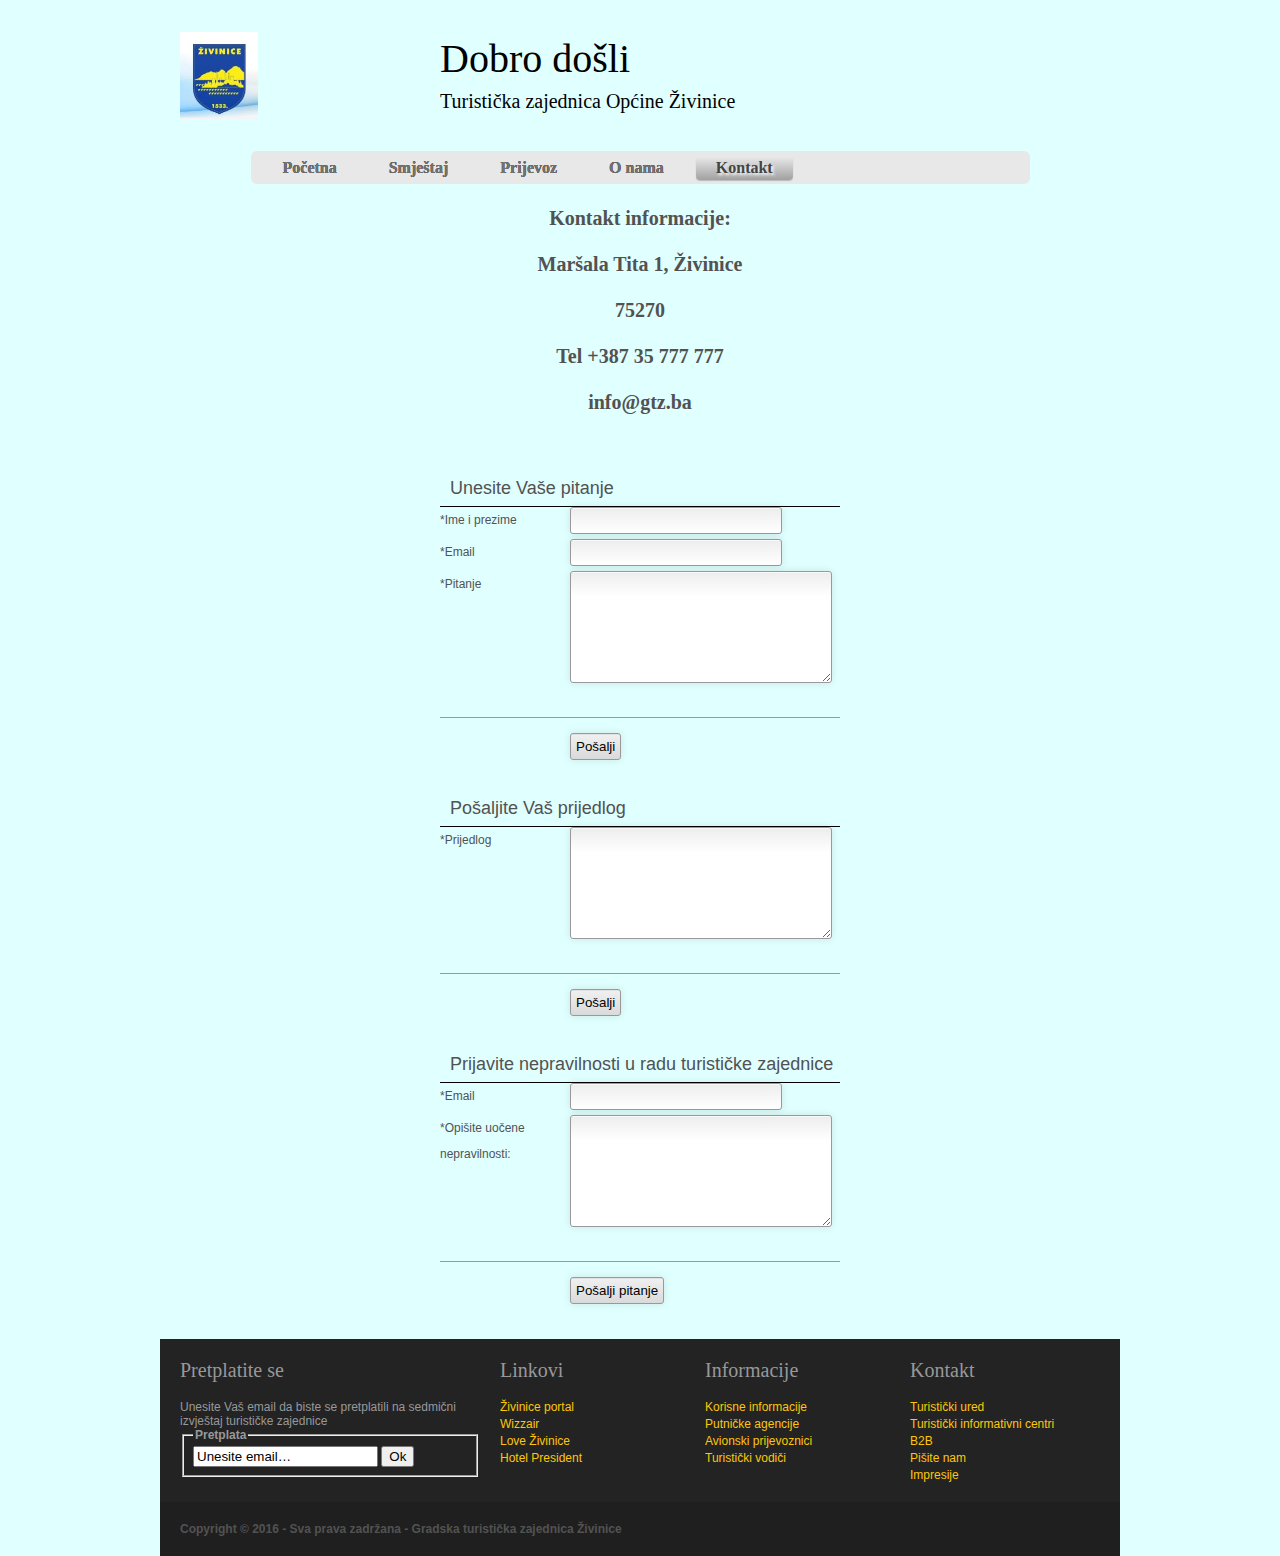
==== kontakt.html @ 386defdf "Commit spirala1" ====
<!DOCTYPE html PUBLIC "-//W3C//DTD XHTML 1.0 Transitional//EN" "http://www.w3.org/TR/xhtml1/DTD/xhtml1-transitional.dtd">
<html xmlns="http://www.w3.org/1999/xhtml">
<head>
<title>Gradska turistička zajednica</title>
<meta http-equiv="Content-Type" content="text/html; charset=utf-8" />
<link rel="stylesheet" href="layout/styles/layout.css" type="text/css" />
<link rel="stylesheet" href="layout/styles/contact.css" type="text/css" />
</head>
<body id="top">
<div class="wrapper">
  <div id="header">
    <div id="logo">
      <!--<h1><a href="index.html">Dobro došli!</a></h1>
      <p>Turistička zajednica općine Živinice</p>-->
      <img src="images/grbzivinice.jpg" id="grbheader" alt="" />
    </div>
    <div id="headerpozdrav">
      <h1> Dobro došli</h1>
      <h2> Turistička zajednica Općine Živinice</h2>
    </div>
    <br class="clear" />
  </div>
</div>
<div class="wrapper">
  <div id="navbar-menu">
    <ul id="menu-bar">
 <li><a href="index.html">Početna</a></li>
 <li><a href="smjestaj.html">Smještaj</a>
  <!--<ul>
   <li><a href="#">Hoteli</a></li>
   <li><a href="#">Moteli</a></li>
   <li><a href="#">Apartmani</a></li>
  </ul>-->
 </li>
 <li><a href="prijevoz.html">Prijevoz</a>
  <!--<ul>
   <li><a href="#">Rent a car</a></li>
   <li><a href="#">Rent a bike</a></li>
   <li><a href="#">Autobusi</a></li>
  </ul>-->
 </li>
 <li><a href="about.html">O nama</a></li>
 <li  class="active"><a href="#">Kontakt</a></li>
</ul>
  </div>
</div>
<div class="wrapper">
  <div class="question">
    <div id="kontakt">
    <h3> <br>
      <b>Kontakt informacije:<br>
      <br>
      Maršala Tita 1, Živinice<br><br>
      75270 <br><br>
      Tel +387 35 777 777<br>
      <br>
      info@gtz.ba<br>
      <br>
      </h3>
    </div>
  <form action="" class="iform" id="first">
<ul>
<li class="iheader">Unesite Vaše pitanje</li>
<li><label for="Ime">*Ime i prezime</label><input class="itext" type="text" name="Ime" id="Ime" /></li>
<li><label for="Email">*Email</label><input class="itext" type="text" name="Email" id="Email" /></li>
<li><label for="Pitanje">*Pitanje</label><textarea class="itextarea" name="Pitanje" id="Pitanje"></textarea></li>
<li class="iseparator">&nbsp;</li>
<li><label>&nbsp;</label><input type="button" class="ibutton" name="Poaljipitanje" id="Posaljipitanje" value="Pošalji" /></li>
</ul></form>
</div>
</div>
<div class="wrapper">
  <form action="" class="iform">
<ul>
<li class="iheader">Pošaljite Vaš prijedlog</li>
<li><label for="Pitanje">*Prijedlog</label><textarea class="itextarea" name="Pitanje" id="Pitanje"></textarea></li>
<li class="iseparator">&nbsp;</li>
<li><label>&nbsp;</label><input type="button" class="ibutton" name="Poaljipitanje" id="Posaljipitanje" value="Pošalji" /></li>
</ul></form>

<form action="" class="iform">
<ul>
<li class="iheader">Prijavite nepravilnosti u radu turističke zajednice</li>
<li><label for="Email">*Email</label><input class="itext" type="text" name="Email" id="Email" /></li>
<li><label for="Pitanje">*Opišite uočene nepravilnosti:</label><textarea class="itextarea" name="Pitanje" id="Pitanje"></textarea></li>
<li class="iseparator">&nbsp;</li>
<li><label>&nbsp;</label><input type="button" class="ibutton" name="Poaljipitanje" id="Posaljipitanje" value="Pošalji pitanje" /></li>
</ul></form>
</div>

<div class="wrapper">
  <div id="footer">
    <div id="newsletter">
      <h2>Pretplatite se</h2>
      <p>Unesite Vaš email da biste se pretplatili na sedmični izvještaj turističke zajednice</p>
      <form action="#" method="post">
        <fieldset>
          <legend>Pretplata</legend>
          <input type="text" value="Unesite email&hellip;"  onfocus="this.value=(this.value=='Unesite email&hellip;')? '' : this.value ;" />
          <input type="submit" name="news_go" id="news_go" value="Ok" />
        </fieldset>
      </form>
    </div>
    <div class="footbox">
      <h2>Kontakt</h2>
      <ul>
        <li><a href="#">Turistički ured</a></li>
        <li><a href="#">Turistički informativni centri</a></li>
        <li><a href="#">B2B</a></li>
        <li><a href="#">Pišite nam</a></li>
        <li class="last"><a href="#">Impresije</a></li>
      </ul>
    </div>
    <div class="footbox">
      <h2>Informacije</h2>
      <ul>
        <li><a href="#">Korisne informacije</a></li>
        <li><a href="#">Putničke agencije</a></li>
        <li><a href="#">Avionski prijevoznici</a></li>
        <li class="last"><a href="#">Turistički vodiči</a></li>
      </ul>
    </div>
    <div class="footbox">
      <h2>Linkovi</h2>
      <ul>
        <li><a href="#">Živinice portal</a></li>
        <li><a href="#">Wizzair</a></li>
        <li><a href="#">Love Živinice</a></li>
        <li class="last"><a href="#">Hotel President</a></li>
      </ul>
    </div>
    <br class="clear" />
  </div>
</div>
<div class="wrapper">
  <div id="copyright">
    <p class="fl_left">Copyright &copy; 2016 - Sva prava zadržana - <a href="#">Gradska turistička zajednica Živinice</a></p>
    <br class="clear" />
  </div>
</div>
</body>
</html>
---- layout/styles/layout.css ----
@charset "utf-8";
@import url("navi.css");
@import url("forms.css");
@import url("tables.css");

html{overflow-y:scroll;}
body{margin:0; padding:0; font-size:12px; font-family:verdana, Arial, Helvetica, sans-serif; color:#525252; background-color:#E0FFFF;}

.justify{text-align:justify;}
.bold{font-weight:bold;}
.center{text-align:center;}
.right{text-align:right;}
.nostart{margin:0; padding:0; list-style-type:none;}

.clear{clear:both;}
br.clear{clear:both; margin-top:-15px;}

a{outline:none; text-decoration:none;}

.fl_left, .imgl{float:left;}
.fl_right, .imgr{float:right;}

img{display:block; margin:0; padding:0; border:0;}
.imgl, .imgr{border:1px solid #999999; padding:5px;}
.imgl{margin:0 8px 8px 0; clear:left;}
.imgr{margin:0 0 8px 8px; clear:right;}

/* ----------------------------------------------Wrapper------------------------------------- */

div.wrapper{display:block; width:100%; margin:0; padding:0; text-align:left;}
div.wrapper h1, div.wrapper h2, div.wrapper h3, div.wrapper h4, div.wrapper h5, div.wrapper h6{margin:0; padding:0 0 8px 0; font-size:20px; font-weight:normal; font-family:Georgia, "Times New Roman", Times, serif; border-bottom:0px dotted #4C4C4C;}

/* ----------------------------------------------Generalise------------------------------------- */

#header, #intro, #latest, #breadcrumb, #container, #footer, #copyright{display:block; position:relative; width:960px; margin:0 auto;}

/* ----------------------------------------------Header------------------------------------- */
#grbheader{width:30%; height:20%;}
#header{display:block; position:relative; width:920px; margin:0 auto; margin-top:20px; padding:5px 20px 15px 20px; color:#DBDBDB; background-color:#e0ffff	; font-family:Georgia, "Times New Roman", Times, serif;}
#header #logo{display:block; float:left; width:260px; margin-top:7px;}
#header #logo h1, #header #logo p{margin:0; padding:0; line-height:normal;}
#header #logo h1{margin:0; padding:0; font-size:42px; border:none; text-transform:uppercase;}
#header h1 a{color:#DBDBDB; background-color:#999999; font-size: 35px;}


/*-----------------------------------------------Topnav------------------------------------------*/
#topnav ul{padding:3%; float:left;  }

#topnav li a{font-size: 20px; background-color: #999999; }
#topnav li {padding:5px; float:left; margin-left:-30px; color: #999999;}

/*-----------------------------------------------Menubar----------------------------------------*/
#menu-bar {
  width: 60%;
  margin: 0px auto;
  margin-bottom: 0px;
  padding: 0px 5px 3px 6px;
  height: 30px;
  line-height: 100%;
  border-radius: 6px;
  -webkit-border-radius: 6px;
  -moz-border-radius: 6px;
  box-shadow: 0px 0px 0px #666666;
  -webkit-box-shadow: 0px 0px 0px #666666;
  -moz-box-shadow: 0px 0px 0px #666666;
  background: #e8e8e8;
  border: solid 0px #6D6D6D;
  position:relative;
  z-index:999;
}
#menu-bar li {
  margin: 0px 0px 6px 0px;
  padding: 0px 6px 0px 6px;
  float: left;
  position: relative;
  list-style: none;
}
#menu-bar a {
  font-weight: bold;
  font-family: verdana;
  font-style: normal;
  font-size: 16px;
  color: #737373;
  text-decoration: none;
  display: block;
  padding: 6px 20px 6px 20px;
  margin: 0;
  margin-top:5px;
  margin-bottom: 6px;
  border-radius: 4px;
  -webkit-border-radius: 4px;
  -moz-border-radius: 4px;
  text-shadow: 0px 0px 0px #000000;
}
#menu-bar li ul li a {
  margin: 0;
}
#menu-bar .active a, #menu-bar li:hover > a {
  background: #0399D4;
  background: linear-gradient(top,  #EBEBEB,  #A1A1A1);
  background: -ms-linear-gradient(top,  #EBEBEB,  #A1A1A1);
  background: -webkit-gradient(linear, left top, left bottom, from(#EBEBEB), to(#A1A1A1));
  background: -moz-linear-gradient(top,  #EBEBEB,  #A1A1A1);
  color: #444444;
  -webkit-box-shadow: 0 1px 1px rgba(0, 0, 0, .2);
  -moz-box-shadow: 0 1px 1px rgba(0, 0, 0, .2);
  box-shadow: 0 1px 1px rgba(0, 0, 0, .2);
  text-shadow: 2px 2px 3px #FFFFFF;
}
#menu-bar ul li:hover a, #menu-bar li:hover li a {
  background: none;
  border: none;
  color: #666;
  -box-shadow: none;
  -webkit-box-shadow: none;
  -moz-box-shadow: none;
}
#menu-bar ul a:hover {
  background: #E0FFFF !important;
  background: linear-gradient(top,  #E0FFFF,  #E0FFFF) !important;
  background: -ms-linear-gradient(top,  #E0FFFF,  #E0FFFF) !important;
  background: -webkit-gradient(linear, left top, left bottom, from(#E0FFFF), to(#E0FFFF)) !important;
  background: -moz-linear-gradient(top,  #E0FFFF,  #E0FFFF) !important;
  color: #6E6E6E !important;
  border-radius: 0;
  -webkit-border-radius: 0;
  -moz-border-radius: 0;
  text-shadow: 2px 2px 3px #FFFFFF;
}
#menu-bar li:hover > ul {
  display: block;
}
#menu-bar ul {
  background: #DDDDDD;
  background: linear-gradient(top,  #FFFFFF,  #CFCFCF);
  background: -ms-linear-gradient(top,  #FFFFFF,  #CFCFCF);
  background: -webkit-gradient(linear, left top, left bottom, from(#FFFFFF), to(#CFCFCF));
  background: -moz-linear-gradient(top,  #FFFFFF,  #CFCFCF);
  display: none;
  margin: 0;
  padding: 0;
  width: 185px;
  position: absolute;
  top: 30px;
  left: 0;
  border: solid 1px #B4B4B4;
  border-radius: 10px;
  -webkit-border-radius: 10px;
  -moz-border-radius: 10px;
  -webkit-box-shadow: 2px 2px 3px #222222;
  -moz-box-shadow: 2px 2px 3px #222222;
  box-shadow: 2px 2px 3px #222222;
}
#menu-bar ul li {
  float: none;
  margin: 0;
  padding: 0;
}
#menu-bar ul a {
  padding:10px 0px 10px 15px;
  color:#424242 !important;
  font-size:14px;
  font-style:normal;
  font-family:verdana;
  font-weight: normal;
  text-shadow: 2px 2px 3px #FFFFFF;
}
#menu-bar ul li:first-child > a {
  border-top-left-radius: 10px;
  -webkit-border-top-left-radius: 10px;
  -moz-border-radius-topleft: 10px;
  border-top-right-radius: 10px;
  -webkit-border-top-right-radius: 10px;
  -moz-border-radius-topright: 10px;
}
#menu-bar ul li:last-child > a {
  border-bottom-left-radius: 10px;
  -webkit-border-bottom-left-radius: 10px;
  -moz-border-radius-bottomleft: 10px;
  border-bottom-right-radius: 10px;
  -webkit-border-bottom-right-radius: 10px;
  -moz-border-radius-bottomright: 10px;
}
#menu-bar:after {
  content: ".";
  display: block;
  clear: both;
  visibility: hidden;
  line-height: 0;
  height: 0;
}
#menu-bar {
  display: inline-block;
}
  html[xmlns] #menu-bar {
  display: block;
}
* html #menu-bar {
  height: 1%;
}



/* ----------------------------------------------BreadCrumb------------------------------------- */
#headerpozdrav{color: black;}

#headerpozdrav h1,h2{font-size: 40px; text-align: left; margin-top:10px; border: 0px solid; border-bottom: 0px;}
#breadcrumb{padding:30px 0; border-bottom:0px;}
#breadcrumb a{color:#FDC609; background-color:#131313;}
#breadcrumb ul{margin:0; padding:0; list-style:none;}
#breadcrumb ul li{display:inline;}
#breadcrumb ul li.current a{text-decoration:underline;}

/* ----------------------------------------------Latest------------------------------------- */

#latest{padding:20px 0 0 0;}
#latest .fl_left{display:block; float:left; width:575px; height:300px;}
#latest .fl_right{display:block; float:right; width:360px; height:280px; padding:10px; color:#333333; background-color:#ffffff;}
#latest .fl_right h2, #latest .fl_right p{margin:0 0 0px 0; padding:0; border:none; line-height:normal;}
#latest .fl_right h2{font-size:30px;}
#latest .fl_right p{line-height:2.2em; font-size: 13px;}
#latest .fl_right ul{margin:0; padding:0; list-style:none;}
#latest ul li{display:block; float:left; width:100px; height:100px; margin:0 15px 0 0; padding:4px; border:1px solid #333333;}
#latest ul li.last{margin-right:0;}

/* ----------------------------------------------Intro------------------------------------- */

#intro{padding:25px 0 15px 0;}
#intro ul{margin:0; padding:0; list-style:none;}
#intro li{display:block; float:left; width:300px; margin:0 30px 0 0; padding:0;}
#intro li.last{margin-right:0;}
#intro h2, #intro p, #intro img, #intro div{margin:0 0 20px 0; padding:0;}
#intro h2{padding-bottom:8px; color:#000000; text-align: center; font-family: verdana sans-serif; background-color:#ffcc00; border: solid 0px #6D6D6D; border-radius: 6px;}
#intro div.imgholder{display:block; width:300px;}
#intro div.imgholder img{margin:0; padding:0; border:none;}
#intro p.readmore{margin:0;}
#intro p.readmore a{padding:5px 15px; font-weight:bold; color:#FDC609; background-color:#1E1E1E;}

/* ----------------------------------------------Content------------------------------------- */

#container{padding:30px 0; line-height:1.4em; color:#525252; background-color:#333;}
#container a{color:#FDC609; background-color:#131313;}
#container h1, #container h2, #container h3, #container h4, #container h5, #container h6{margin-top:20px;margin-bottom:20px; margin-left: 50px; color:white;padding-bottom:8px; border-bottom:0px dotted #999999;}
#content{display:block; float:left; width:600px;}
.img1 {border:0px solid;}

/* Comments */

#comments{margin-bottom:40px;}
#comments .commentlist{margin:0; padding:0;}
#comments .commentlist ul{margin:0; padding:0; list-style:none;}
#comments .commentlist li.comment_odd, #comments .commentlist li.comment_even{margin:0 0 10px 0; padding:15px; list-style:none;}
#comments .commentlist li.comment_odd{color:#CCCCCC; background-color:#333333;}
#comments .commentlist li.comment_odd a{color:#FDC609; background-color:#333333;}
#comments .commentlist li.comment_even{color:#CCCCCC; background-color:#1E1E1E;}
#comments .commentlist li.comment_even a{color:#FDC609; background-color:#1E1E1E;}
#comments .commentlist .author .name{font-weight:bold;}
#comments .commentlist .submitdate{font-size:smaller;}
#comments .commentlist p{margin:10px 5px 10px 0; padding:0; font-weight:normal; text-transform:none;}
#comments .commentlist li .avatar{float:right; border:1px solid #EEEEEE; margin:0 0 0 10px;}

/* ----------------------------------------------Column------------------------------------- */

#column{display:block; float:right; width:300px;}
.flickrbox ul{margin:0; padding:0; list-style:none;}
.flickrbox li{display:block; float:left; width:80px; height:80px; margin:0 15px 15px 0; padding:4px; border:1px solid #666666;}
.flickrbox li.last{margin-right:0;}
#column .holder, #column #featured{display:block; width:300px; margin-bottom:20px;}
#column .holder p{line-height:1.6em;}
#column h2{font-size:20px;}
#column .holder h2.title{display:block; width:100%; height:65px; margin:0; padding:15px 0 0 0; font-size:20px; line-height:normal; border-bottom:1px dashed #666666;}
#column .holder h2.title img{float:left; margin:-15px 8px 0 0; padding:5px; border:1px solid #666666;}
#column .holder p.readmore{display:block; width:100%; font-weight:bold; text-align:right; line-height:normal;}
#column div.imgholder{display:block; width:290px; margin:0 0 10px 0; padding:4px; border:1px solid #666666;}

/* Featured Block */

#column #featured a{color:#FDC609; background-color:#1F1F1F;}
#column #featured ul, #column #featured h2, #column #featured p{margin:0; padding:0; list-style:none;}
#column #featured li{display:block; width:250px; margin:0; padding:20px 25px; color:#666666; background-color:#1F1F1F;}
#column #featured li p{line-height:1.6em;}
#column #featured li p.imgholder{display:block; width:240px; height:90px; margin:20px 0 15px 0; padding:4px; color:#666666; background-color:#333333; border:1px solid #666666;}
#column #featured li h2{margin:0; padding:0 0 14px 0; font-size:20px; font-weight:normal; font-family:Georgia, "Times New Roman", Times, serif; color:#666666; background-color:#1F1F1F; line-height:normal; border-bottom:1px dashed #666666;}
#column #featured p.readmore{display:block; width:100%; margin-top:15px; font-weight:bold; text-align:right; line-height:normal;}
#column #latestnews{display:block; width:100%; margin:0; padding:0; list-style:none;}
#column #latestnews li{display:block; margin:0 0 20px 0; padding:0 0 15px 0; border-bottom:0px dotted #999999;}
#column #latestnews li.last{margin-bottom:0;}
#column #latestnews p{margin:0 0 5px 0; padding:0;}
#column #latestnews p.readmore{margin:0; padding:0;}
#column #latestnews .imgl{margin: 0px auto; margin-top:40px;margin-left:100px; padding:4px; border: 0px solid; }

/* ----------------------------------------------Footer------------------------------------- */

#footer{display:block; position:relative; width:920px; margin:0 auto; padding:20px; color:#98989A; background-color:#232323;}
#footer a{color:#FDC609; background-color:#232323;}
#footer h2{margin-bottom:10px; border-bottom-color:#98989A;}
#footer p, #footer ul, #footer a{margin:0; padding:0; font-weight:normal; list-style:none; line-height:normal;}
#footer .footbox{display:block; float:right; width:190px; margin:0 0 0 15px; padding:0;}
#footer li{margin-bottom:3px;}
#footer .last{margin:0;}
#newsletter{display:block; float:left; width:300px;}

/* ----------------------------------------------Footer------------------------------------- */

#copyright{display:block; position:relative; width:920px; margin:0 auto; padding:20px; color:#525252; background-color:#1F1F1F;}
#copyright a{color:#525252; background-color:#1F1F1F;}
#copyright p{margin:0; padding:0;}


/* --------------------------------------  MobileResponsive-----------------------------------*/
/* -------------------------------------------------------------------------------------------*/
/* -------------------------------------------------------------------------------------------*/
/* -------------------------------------------------------------------------------------------*/
/* -------------------------------------------------------------------------------------------*/

@media screen and (max-width: 590px){
/* ----------------------------------------------Wrapper------------------------------------- */

div.wrapper{text-align:center;display:block; width:100%; margin:0; padding:0; text-align:left;}
div.wrapper h1, div.wrapper h2, div.wrapper h3, div.wrapper h4, div.wrapper h5, div.wrapper h6{margin:0; text-align:center;padding:0 0 8px 0; font-size:16px; font-weight:normal; font-family:Georgia, "Times New Roman", Times, serif; border-bottom:0px dotted #4C4C4C;}
/* ---------------------------------------------Header----------------------------------------*/
  #grbheader{width:100%; height:100%; }
  #header{display:block; position:relative; width:100%; margin:0 auto; margin-top:20px; padding:5px 20px 15px 20px; color:#DBDBDB; background-color:#e0ffff  ; font-family:Georgia, "Times New Roman", Times, serif;}
  #header #logo{display:block; float:left; width:10%; margin-top:7px;}
  #header #logo h1, #header #logo p{margin:0; text-align:center;padding:0; line-height:normal;}
  #header #logo h1{margin:0; padding:0; font-size:42px; border:none; text-align:center; text-transform:uppercase;}
  #header h1 a{color:#DBDBDB; background-color:#999999; font-size: 35px;text-align:center;}
  #headerpozdrav h1{text-align:center; margin-right:50px;}
/*-----------------------------------------------Menubar----------------------------------------*/
#menu-bar {
  width: 30%;
  margin: 0px auto;
  margin-bottom: 0px;
  padding: 0px 5px 3px 6px;
  height: 30px;
  line-height: 100%;
  border-radius: 6px;
  -webkit-border-radius: 6px;
  -moz-border-radius: 0px;
  box-shadow: 0px 0px 0px #666666;
  -webkit-box-shadow: 0px 0px 0px #666666;
  -moz-box-shadow: 0px 0px 0px #666666;
  background: #e0ffff;
  border: solid 0px #6D6D6D;
  position:relative;
  z-index:999;
}
/* ----------------------------------------------Latest------------------------------------- */

#latest{padding:20px 0 0 0; width:40%; text-align: center; }
#latest .fl_left{display:block;  width:100%;}
#latest .fl_left img{width:300%;float:left; margin-left:-150px;}
#latest .fl_right{ width:100%; display: block; height:auto; margin-left:auto; margin-right: auto;overflow: hidden; }
#latest .fl_right h2, #latest .fl_right p{overflow: hidden;margin:0 0 0px 0; padding:0; border:none; line-height:normal;}
#latest .fl_right h2{font-size:18px;}
#latest .fl_right p{line-height:2.2em; font-size: 10px;}
#latest .fl_right ul{margin:0; padding:0; list-style:none;}
#latest ul li{display:block;  width:100%; margin:0 15px 0 0; padding:4px; border:1px solid #333333;}
#latest ul li.last{margin-right:0;}



/* ----------------------------------------------Intro------------------------------------- */

#intro{padding:25px 0 0px 0; margin-left:10%;}
#intro ul{ padding:0; list-style:none; text-align:center;float:left; display: inline-block;}
#intro li{display: block; text-align: center; overflow: hidden; float:none;  width:300px; margin:0 30px 0 0; padding:0;}
#intro li.last{}
#intro h2, #intro p, #intro img, #intro div{margin:0 0 20px 0; padding:0;}
#intro h2{padding-bottom:8px; color:#000000; text-align: center; font-family: verdana sans-serif; background-color:#ffcc00; border: solid 0px #6D6D6D; border-radius: 6px;}
#intro div.imgholder{display:block; width:300px;}
#intro div.imgholder img{margin:0; padding:0; border:none;}
#intro p.readmore{margin:0; padding:10px;}
#intro p.readmore a{padding:5px 15px 5px; margin:10px;font-weight:bold; color:#FDC609; background-color:#1E1E1E;}

/* ----------------------------------------------Content------------------------------------- */

#container{padding:30px 0; line-height:1.4em; color:#525252; background-color:#333;}
#container a{color:#FDC609; background-color:#131313;}
#container h1, #container h2, #container h3, #container h4, #container h5, #container h6{margin-top:20px;margin-bottom:20px; color:white;padding-bottom:8px; margin:0px auto; text-align: center; border-bottom:0px dotted #999999;}
#content{display:block; float:left; width:50%; text-align: center; margin-left:auto; margin-right: auto;}
.img1 {border:0px solid;}
/* ----------------------------------------------Content------------------------------------- */

#container{padding:30px 0; line-height:1.4em; color:#525252; background-color:#333; width:100%;}
#container a{color:#FDC609; background-color:#131313;}
#container h1, #container h2, #container h3, #container h4, #container h5, #container h6{margin-top:20px;margin-bottom:20px; margin-left:auto; margin-right:auto; text-align: center; margin-right:200px; color:white;padding-bottom:8px; border-bottom:0px dotted #999999;}
#content{display:block; float:left; width:600px;}
#column {margin-left:0px;}
#column #latestnews .imgl{margin-left: 10px;}



/* ----------------------------------------------Footer------------------------------------- */

#footer{display:block; position:relative; width:100%; margin:0 auto; padding:20px; color:#98989A; background-color:#232323;}
#footer a{color:#FDC609; background-color:#232323;}
#footer h2{margin-bottom:10px; margin-left:-100px;border-bottom-color:#98989A;}
#footer p, #footer ul, #footer a{margin:0; padding:0; font-weight:normal; margin-left:40px;list-style:none; line-height:normal;}
#footer .footbox{display:block;  width:100%;  margin-bottom: 20px;  padding:0;}
#footer li{margin-bottom:10px;}
#footer .last{margin:0;}
#newsletter{display:block; margin-left:40px; margin-bottom: 20px;}

/* ----------------------------------------------Footer------------------------------------- */

#copyright{display:block; position:relative; width:100%; margin:0 auto; padding:20px; color:#525252; background-color:#1F1F1F;}
#copyright a{color:#525252; font-size:9px; background-color:#1F1F1F;}
#copyright p{margin:0; padding:0; font-size:9px;}
}
---- layout/styles/contact.css ----
.question{margin-left:20%; margin-right: 20%;}
.forma{height: 500px; text-align: center; }
.groupinput{}

.iform {font: 12px/26px Verdana, Geneva, sans-serif; width:400px; margin:30px auto;}
.iform ul { margin:0; padding:0; list-style:none;}
.iform ul ul { overflow:auto}
.iform li { padding-bottom:5px;}
.iform label { 
 width:130px; display:block; float:left; line-height:26px;
}
.iform label.ilabel { 
 width:auto; display:inline; float:none; line-height:26px; padding:0 5px
}

.iform .itext,.iform .itextarea,.iform .iselect,.iform .ibutton { 	
	width:200px;
	border:1px solid #999;
	-webkit-border-radius: 3px;-khtml-border-radius:3px;-moz-border-radius:3px;border-radius:3px;
	margin:0;
	padding:5px;
	background: #fff;
	background: -webkit-gradient(linear, left top, left 25, from(#fff), color-stop(6%, #eee), to(#fff));
	background: -moz-linear-gradient(top, #fff, #eee 2px, #fff 25px);
	box-shadow: rgba(0,0,0, 0.1) 0px 0px 8px;
	-moz-box-shadow: rgba(0,0,0, 0.1) 0px 0px 8px;
	-webkit-box-shadow: rgba(0,0,0, 0.1) 0px 0px 8px;

}

.iform .itext:hover,.iform .itextarea:hover,.iform .iselect:hover,.iform .ibutton:hover,
.iform .itext:focus,.iform .itextarea:focus,.iform .iselect:focus,.iform .ibutton:focus{

border-color: #333;
background:#fff;

}
#kontakt{text-align: center;}

.iform .itext {

}

.iform .itextarea{ 
	height:100px; width: 250px;
}
.iform .ibutton {

	width:auto;
	background: #efefef;
	background: -webkit-gradient(linear, left top, left 25, from(#dadada), color-stop(6%, #efefef), to(#dadada));
	background: -moz-linear-gradient(top, #dadada, #efefef 2px, #dadada 25px);
	box-shadow: rgba(0,0,0, 0.1) 0px 0px 8px;

}
.iform .ibutton:hover,.iform .ibutton:focus { background:#dadada;}
.iform li.iheader { display:block; font-size:18px; border-bottom:1px solid #000;  text-indent:10px;  }
.iform li.iseparator { display:block; text-indent:-9999px; height:10px; line-height:10px; border-bottom:1px solid #999;margin:5px 0 15px }

.iform .required { border-color:#F00; }

#imessageOK,#imessageERROR{ border:1px solid #F60; padding:10px; font-size:16px; font-weight:bold; text-align: center; display:none; margin-bottom:20px;

	background: #F90;
	background: -webkit-gradient(linear, left top, left 25, from(#F90), color-stop(4%, #FC0), to(#F90));
	background: -moz-linear-gradient(top, #F90, #FC0 1px, #F90 25px);
	color:#fff;
	}

/* --------------------------------------  MobileResponsive-----------------------------------*/
/* -------------------------------------------------------------------------------------------*/
/* -------------------------------------------------------------------------------------------*/
/* -------------------------------------------------------------------------------------------*/
/* -------------------------------------------------------------------------------------------*/

@media screen and (max-width: 590px){
.question{margin-left:35%; margin-right: 35%;}
.forma{height: 500px; text-align: center;  }
.groupinput{}

.iform {font: 12px/26px Verdana, Geneva, sans-serif; width:100%; margin-left:-50px;}
.iform ul { margin:0; padding:0; list-style:none;}
.iform ul ul { overflow:auto}
.iform li { padding-bottom:5px;}
.iform label { 
 width:130px; display:block; float:left; line-height:26px;
}
.iform label.ilabel { 
 width:auto; display:inline; float:none; line-height:26px; padding:0 5px
}

.iform .itext,.iform .itextarea,.iform .iselect,.iform .ibutton { 	
	width:100%;
	border:1px solid #999;
	-webkit-border-radius: 3px;-khtml-border-radius:3px;-moz-border-radius:3px;border-radius:3px;
	margin:0;
	padding:5px;
	background: #fff;
	background: -webkit-gradient(linear, left top, left 25, from(#fff), color-stop(6%, #eee), to(#fff));
	background: -moz-linear-gradient(top, #fff, #eee 2px, #fff 25px);
	box-shadow: rgba(0,0,0, 0.1) 0px 0px 8px;
	-moz-box-shadow: rgba(0,0,0, 0.1) 0px 0px 8px;
	-webkit-box-shadow: rgba(0,0,0, 0.1) 0px 0px 8px;

}

.iform .itext:hover,.iform .itextarea:hover,.iform .iselect:hover,.iform .ibutton:hover,
.iform .itext:focus,.iform .itextarea:focus,.iform .iselect:focus,.iform .ibutton:focus{

border-color: #333;
background:#fff;

}
#kontakt{text-align: center;}

.iform .itext {

}

.iform .itextarea{ 
	height:100px; width: 250px;
}
.iform .ibutton {

	width:auto;
	background: #efefef;
	background: -webkit-gradient(linear, left top, left 25, from(#dadada), color-stop(6%, #efefef), to(#dadada));
	background: -moz-linear-gradient(top, #dadada, #efefef 2px, #dadada 25px);
	box-shadow: rgba(0,0,0, 0.1) 0px 0px 8px;

}
.iform .ibutton:hover,.iform .ibutton:focus { background:#dadada;}
.iform li.iheader { display:block; font-size:18px; border-bottom:1px solid #000; padding:5px; text-indent:10px; margin-left:;}
.iform li.iseparator { display:block; text-indent:-9999px; height:10px; line-height:10px; border-bottom:1px solid #999;margin:5px 0 15px }

.iform .required { border-color:#F00; }

#imessageOK,#imessageERROR{ border:1px solid #F60; padding:10px; font-size:16px; font-weight:bold; text-align: center; display:none; margin-bottom:20px;

	background: #F90;
	background: -webkit-gradient(linear, left top, left 25, from(#F90), color-stop(4%, #FC0), to(#F90));
	background: -moz-linear-gradient(top, #F90, #FC0 1px, #F90 25px);
	color:#fff;
	}

}
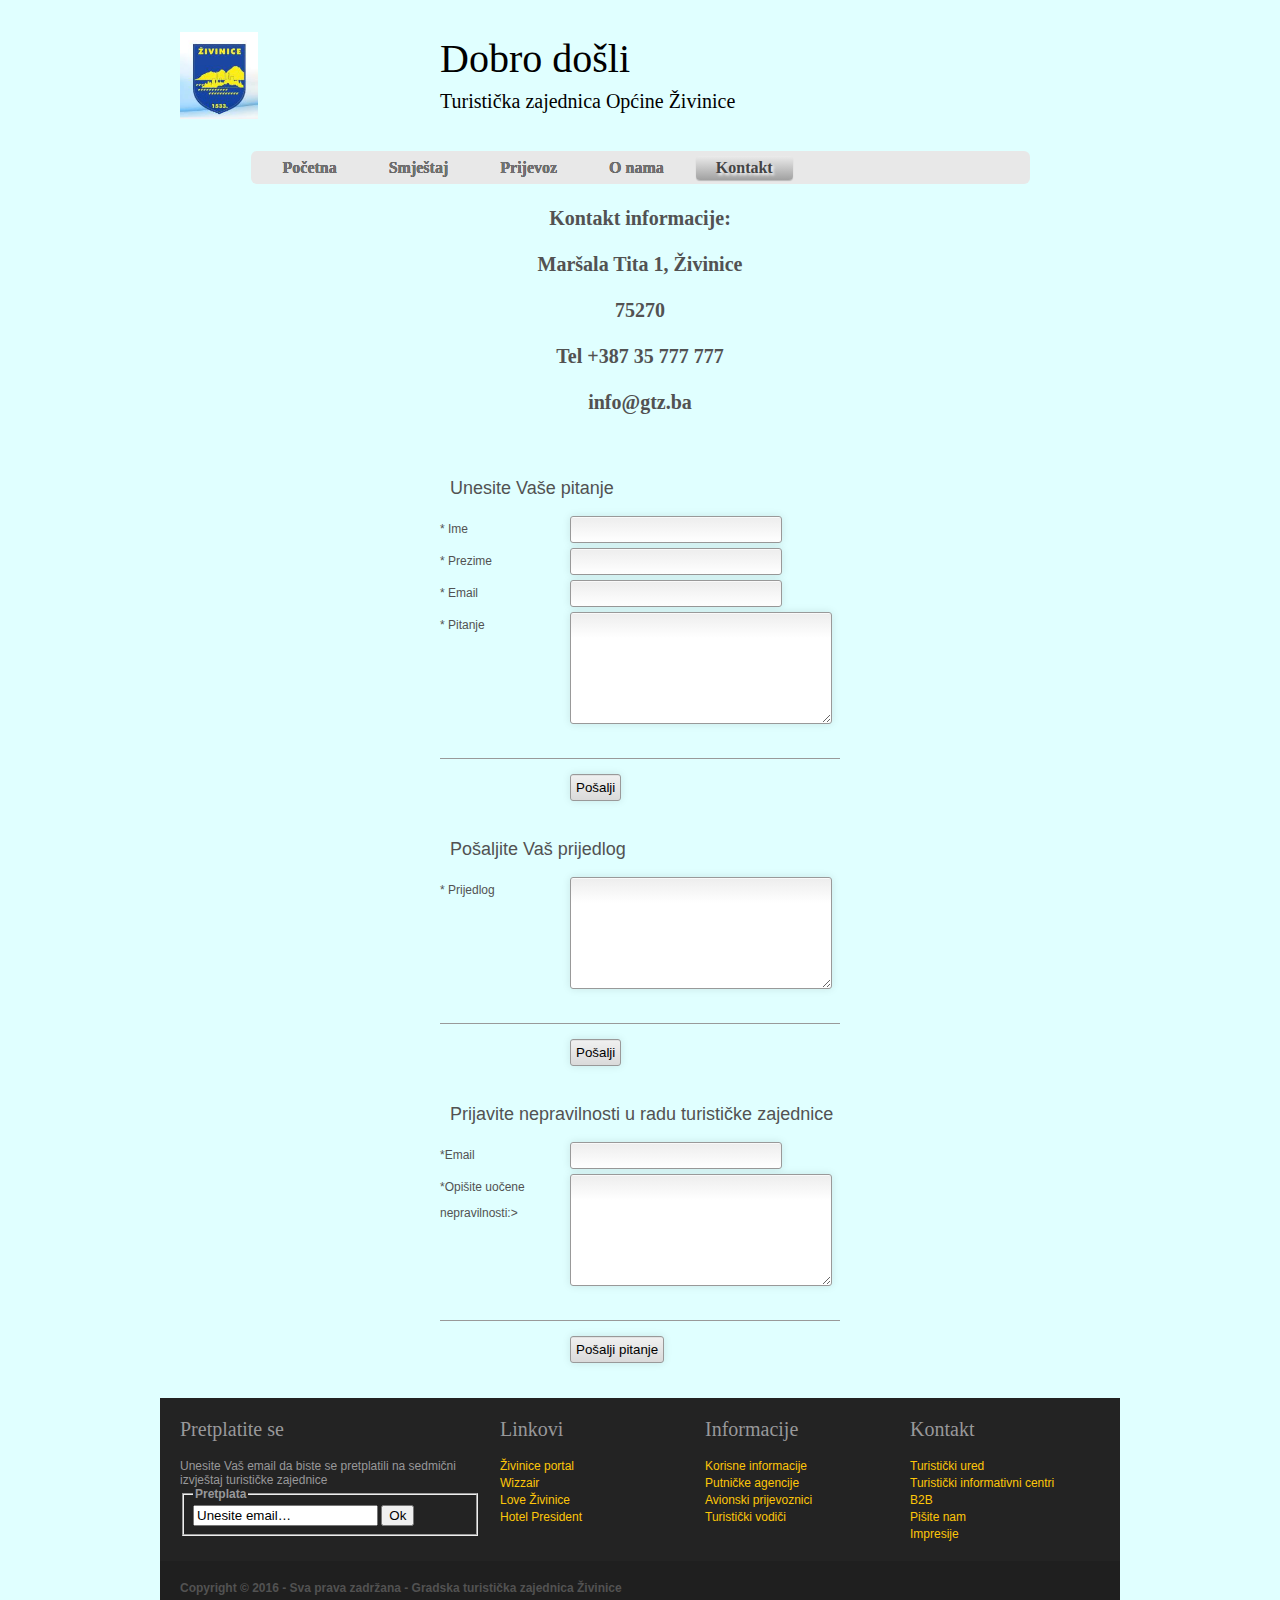
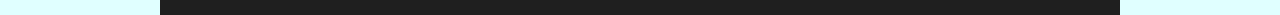
==== commit 296d83cc: "spirala 3" ====
--- a/kontakt.html
+++ b/kontakt.html
@@ -1,3 +1,5 @@
+
+
 <!DOCTYPE html PUBLIC "-//W3C//DTD XHTML 1.0 Transitional//EN" "http://www.w3.org/TR/xhtml1/DTD/xhtml1-transitional.dtd">
 <html xmlns="http://www.w3.org/1999/xhtml">
 <head>
@@ -5,6 +7,7 @@
 <meta http-equiv="Content-Type" content="text/html; charset=utf-8" />
 <link rel="stylesheet" href="layout/styles/layout.css" type="text/css" />
 <link rel="stylesheet" href="layout/styles/contact.css" type="text/css" />
+
 </head>
 <body id="top">
 <div class="wrapper">
@@ -61,9 +64,20 @@
   <form action="" class="iform" id="first">
 <ul>
 <li class="iheader">Unesite Vaše pitanje</li>
-<li><label for="Ime">*Ime i prezime</label><input class="itext" type="text" name="Ime" id="Ime" /></li>
-<li><label for="Email">*Email</label><input class="itext" type="text" name="Email" id="Email" /></li>
-<li><label for="Pitanje">*Pitanje</label><textarea class="itextarea" name="Pitanje" id="Pitanje"></textarea></li>
+<li>
+  <label for="Ime">* Ime</label>
+  <input class="itext" type="text" name="Ime" id="Ime" onchange="validacijaIme()"/>
+  <img id="checkmark" onload="resizeImg(this, 20, 20);"></img>
+</li>
+<li>
+  <label for="Prezime">* Prezime</label>
+  <input class="itext" type="text" name="Prezime" id="Prezime" onchange="validacijaPrezime()" />
+  <img id="checkmarkprezime" onload="resizeImg(this, 20,20);"></img>
+</li>
+<li><label for="Email">* Email</label><input class="itext" type="text" name="Email" id="Email" onchange="validacijaEmaila()" />
+<img id="checkmarkemail" onload="resizeImg(this, 20,20);"></img>
+</li>
+<li><label for="Pitanje">* Pitanje</label><textarea class="itextarea" name="Pitanje" id="Pitanje"></textarea></li>
 <li class="iseparator">&nbsp;</li>
 <li><label>&nbsp;</label><input type="button" class="ibutton" name="Poaljipitanje" id="Posaljipitanje" value="Pošalji" /></li>
 </ul></form>
@@ -73,7 +87,7 @@
   <form action="" class="iform">
 <ul>
 <li class="iheader">Pošaljite Vaš prijedlog</li>
-<li><label for="Pitanje">*Prijedlog</label><textarea class="itextarea" name="Pitanje" id="Pitanje"></textarea></li>
+<li><label for="Pitanje">* Prijedlog</label><textarea class="itextarea" name="Pitanje" id="Pitanje"></textarea></li>
 <li class="iseparator">&nbsp;</li>
 <li><label>&nbsp;</label><input type="button" class="ibutton" name="Poaljipitanje" id="Posaljipitanje" value="Pošalji" /></li>
 </ul></form>
@@ -82,9 +96,9 @@
 <ul>
 <li class="iheader">Prijavite nepravilnosti u radu turističke zajednice</li>
 <li><label for="Email">*Email</label><input class="itext" type="text" name="Email" id="Email" /></li>
-<li><label for="Pitanje">*Opišite uočene nepravilnosti:</label><textarea class="itextarea" name="Pitanje" id="Pitanje"></textarea></li>
+<li><label for="Pitanje">*Opišite uočene nepravilnosti:></label><textarea class="itextarea" name="Pitanje" id="Pitanje"></textarea></li>
 <li class="iseparator">&nbsp;</li>
-<li><label>&nbsp;</label><input type="button" class="ibutton" name="Poaljipitanje" id="Posaljipitanje" value="Pošalji pitanje" /></li>
+<li><label>&nbsp;</label><input type="button" class="ibutton" name="Posaljipitanje" id="Posaljipitanje" value="Pošalji pitanje" /></li>
 </ul></form>
 </div>
 
@@ -138,5 +152,6 @@
     <br class="clear" />
   </div>
 </div>
+<script src="js/validacija.js" type="text/javascript"></script>
 </body>
 </html>--- a/layout/styles/layout.css
+++ b/layout/styles/layout.css
@@ -19,7 +19,7 @@
 
 .fl_left, .imgl{float:left;}
 .fl_right, .imgr{float:right;}
-
+#checkmarkemail2{display:inline-block; margin-top:5px;}
 img{display:block; margin:0; padding:0; border:0;}
 .imgl, .imgr{border:1px solid #999999; padding:5px;}
 .imgl{margin:0 8px 8px 0; clear:left;}
@@ -68,6 +68,7 @@
   position:relative;
   z-index:999;
 }
+
 #menu-bar li {
   margin: 0px 0px 6px 0px;
   padding: 0px 6px 0px 6px;
@@ -107,6 +108,7 @@
   box-shadow: 0 1px 1px rgba(0, 0, 0, .2);
   text-shadow: 2px 2px 3px #FFFFFF;
 }
+
 #menu-bar ul li:hover a, #menu-bar li:hover li a {
   background: none;
   border: none;
@@ -115,6 +117,240 @@
   -webkit-box-shadow: none;
   -moz-box-shadow: none;
 }
+/* ----------------------- DROPDOWN TREE HOTELI ------------------------ */
+#sidenavhoteli{
+    visibility: hidden;
+    width: 0;
+    height: 0;
+    position:  absolute;
+    z-index: 1;
+    padding:10px;
+    background-color : #EBEBEB;
+    padding: 10px;
+    top: 0;
+    left: 0;
+    color: #737373;
+    overflow-x: hidden;
+    transition: 0.01s;
+    padding-top: 5px;
+    margin-left:150px;
+    background: linear-gradient(top,  #FFFFFF,  #CFCFCF);
+  background: -ms-linear-gradient(top,  #FFFFFF,  #CFCFCF);
+  background: -webkit-gradient(linear, left top, left bottom, from(#FFFFFF), to(#CFCFCF));
+  background: -moz-linear-gradient(top,  #FFFFFF,  #CFCFCF);
+  border: solid 1px #B4B4B4;
+  border-radius: 10px;
+  -webkit-border-radius: 10px;
+  -moz-border-radius: 10px;
+  -webkit-box-shadow: 2px 2px 3px #222222;
+  -moz-box-shadow: 2px 2px 3px #222222;
+  box-shadow: 2px 2px 3px #222222;
+  overflow:hidden;
+}
+#sidenavhoteli a{
+    width:185px;
+    height:12px;
+     margin-left:170px;
+     padding: 0px;
+     margin-top:10px;
+     overflow:hidden;
+}
+#sidenavhoteli a:hover{
+  background: #E0FFFF !important;
+    background: linear-gradient(top, #E0FFFF, #E0FFFF) !important;
+    background: -ms-linear-gradient(top, #E0FFFF, #E0FFFF) !important;
+    background: -webkit-gradient(linear, left top, left bottom, from(#E0FFFF), to(#E0FFFF)) !important;
+    background: -moz-linear-gradient(top, #E0FFFF, #E0FFFF) !important;
+    color: #6E6E6E !important;
+    border-radius: 0;
+    -webkit-border-radius: 0;
+    -moz-border-radius: 0;
+    text-shadow: 2px 2px 3px #FFFFFF;
+    padding-left:5px;
+    overflow:hidden;
+}
+
+/********************************DROPDOWNTREE-MOTELI ****************************************/
+#sidenavmoteli{
+    visibility: hidden;
+    width: 0;
+    height: 0;
+    position:  absolute;
+    z-index: 1;
+    padding:10px;
+    background-color : #EBEBEB;
+    padding: 10px;
+    top: 0;
+    left: 0;
+    color: #737373;
+    overflow-x: hidden;
+    transition: 0.01s;
+    padding-top: 5px;
+    margin-left:150px;
+    background: linear-gradient(top,  #FFFFFF,  #CFCFCF);
+  background: -ms-linear-gradient(top,  #FFFFFF,  #CFCFCF);
+  background: -webkit-gradient(linear, left top, left bottom, from(#FFFFFF), to(#CFCFCF));
+  background: -moz-linear-gradient(top,  #FFFFFF,  #CFCFCF);
+  border: solid 1px #B4B4B4;
+  border-radius: 10px;
+  -webkit-border-radius: 10px;
+  -moz-border-radius: 10px;
+  -webkit-box-shadow: 2px 2px 3px #222222;
+  -moz-box-shadow: 2px 2px 3px #222222;
+  box-shadow: 2px 2px 3px #222222;
+  overflow:hidden;
+}
+#sidenavmoteli a{
+    width:185px;
+    height:12px;
+     margin-left:170px;
+     padding: 0px;
+     margin-top:10px;
+     overflow:hidden;
+}
+#sidenavmoteli a:hover{
+  background: #E0FFFF !important;
+    background: linear-gradient(top, #E0FFFF, #E0FFFF) !important;
+    background: -ms-linear-gradient(top, #E0FFFF, #E0FFFF) !important;
+    background: -webkit-gradient(linear, left top, left bottom, from(#E0FFFF), to(#E0FFFF)) !important;
+    background: -moz-linear-gradient(top, #E0FFFF, #E0FFFF) !important;
+    color: #6E6E6E !important;
+    border-radius: 0;
+    -webkit-border-radius: 0;
+    -moz-border-radius: 0;
+    text-shadow: 2px 2px 3px #FFFFFF;
+    padding-left:5px;
+    overflow:hidden;
+}
+/************************************************PRIJEVOZDROPDOWN************************************/
+#prijevozlist{
+  visibility: hidden;
+}
+
+/************************************************CAROUSEL*********************************************/
+.containercarousel{
+  display:block; position:relative; width:960px; margin:0 auto;
+  border:1px solid gray;
+  background: black;  
+}
+.slider_wrapper{
+  overflow: hidden;
+  position:relative;
+  height:350px;
+  top:auto;
+}
+.panorama1 { cursor:zoom-in; }
+.panorama1:-webkit-full-screen { cursor:zoom-out; }
+.panorama1:-moz-full-screen { cursor:zoom-out; }
+.panorama1:-ms-fullscreen { cursor:zoom-out; }
+.panorama1:fullscreen { cursor:zoom-out; }
+
+
+.panorama2 { cursor:zoom-in; }
+.panorama2:-webkit-full-screen { cursor:zoom-out; }
+.panorama2:-moz-full-screen { cursor:zoom-out; }
+.panorama2:-ms-fullscreen { cursor:zoom-out; }
+.panorama2:fullscreen { cursor:zoom-out; }
+
+
+
+.panorama3 { cursor:zoom-in; }
+.panorama3:-webkit-full-screen { cursor:zoom-out; }
+.panorama3:-moz-full-screen { cursor:zoom-out; }
+.panorama3:-ms-fullscreen { cursor:zoom-out; }
+.panorama3:fullscreen { cursor:zoom-out; }
+
+
+.panorama4 { cursor:zoom-in; }
+.panorama4:-webkit-full-screen { cursor:zoom-out; }
+.panorama4:-moz-full-screen { cursor:zoom-out; }
+.panorama4:-ms-fullscreen { cursor:zoom-out; }
+.panorama4:fullscreen { cursor:zoom-out; }
+
+
+
+.panorama5 { cursor:zoom-in; }
+.panorama5:-webkit-full-screen { cursor:zoom-out; }
+.panorama5:-moz-full-screen { cursor:zoom-out; }
+.panorama5:-ms-fullscreen { cursor:zoom-out; }
+.panorama5:fullscreen { cursor:zoom-out; }
+
+
+
+.panorama6 { cursor:zoom-in; }
+.panorama6:-webkit-full-screen { cursor:zoom-out; }
+.panorama6:-moz-full-screen { cursor:zoom-out; }
+.panorama6:-ms-fullscreen { cursor:zoom-out; }
+.panorama6:fullscreen { cursor:zoom-out; }
+
+
+
+#result{
+  visibility: hidden;
+  width:300px;
+  padding-top: 5px;
+  margin: 0 auto;
+    background: linear-gradient(top,  #FFFFFF,  #CFCFCF);
+  background: -ms-linear-gradient(top,  #FFFFFF,  #CFCFCF);
+  background: -webkit-gradient(linear, left top, left bottom, from(#FFFFFF), to(#CFCFCF));
+  background: -moz-linear-gradient(top,  #FFFFFF,  #CFCFCF);
+  border: solid 1px #B4B4B4;
+  border-radius: 10px;
+  -webkit-border-radius: 10px;
+  -moz-border-radius: 10px;
+  -webkit-box-shadow: 2px 2px 3px #222222;
+  -moz-box-shadow: 2px 2px 3px #222222;
+  box-shadow: 2px 2px 3px #222222;
+  overflow:hidden;
+
+}
+
+#result h2{
+  text-align: center;
+}
+
+
+
+
+#image_slider{
+
+  position: relative;
+  height: auto;
+  list-style: none;
+  overflow: hidden;
+  float: left;
+  /*Chrom default padding for ul is 40px */
+  padding:0px;
+  margin:0px;
+}
+#image_slider li{
+  position: relative;
+  float: left;
+}
+.nvgt{
+  position:absolute;
+  top: 150px;
+  height: 50px;
+  width: 30px;
+  opacity: 0.6;
+}
+.nvgt:hover{
+  opacity: 0.9;
+}
+#prev{
+  background: #000 url('https://dl.dropboxusercontent.com/u/65639888/image/prev.png') no-repeat center;
+  left: 0px;
+}
+#next{
+  background: #000 url('https://dl.dropboxusercontent.com/u/65639888/image/next.png') no-repeat center;
+  right: 0px;
+}
+
+
+
+
+
+
 #menu-bar ul a:hover {
   background: #E0FFFF !important;
   background: linear-gradient(top,  #E0FFFF,  #E0FFFF) !important;
--- a/layout/styles/contact.css
+++ b/layout/styles/contact.css
@@ -36,7 +36,11 @@
 
 }
 #kontakt{text-align: center;}
-
+#checkmark{display:inline-block; margin-top:5px;}
+#checkmarkprezime{display:inline-block; margin-top:5px;}
+#checkmarkemail{display:inline-block; margin-top:5px;}
+#checkmarkemail2{display:inline-block; margin-top:5px;}
+#wrongmark{display:inline-block; margin-top:5px;}
 .iform .itext {
 
 }
@@ -54,7 +58,7 @@
 
 }
 .iform .ibutton:hover,.iform .ibutton:focus { background:#dadada;}
-.iform li.iheader { display:block; font-size:18px; border-bottom:1px solid #000;  text-indent:10px;  }
+.iform li.iheader { display:block; font-size:18px; border-bottom:1px; margin-bottom: 10px; solid #000;  text-indent:10px;  }
 .iform li.iseparator { display:block; text-indent:-9999px; height:10px; line-height:10px; border-bottom:1px solid #999;margin:5px 0 15px }
 
 .iform .required { border-color:#F00; }
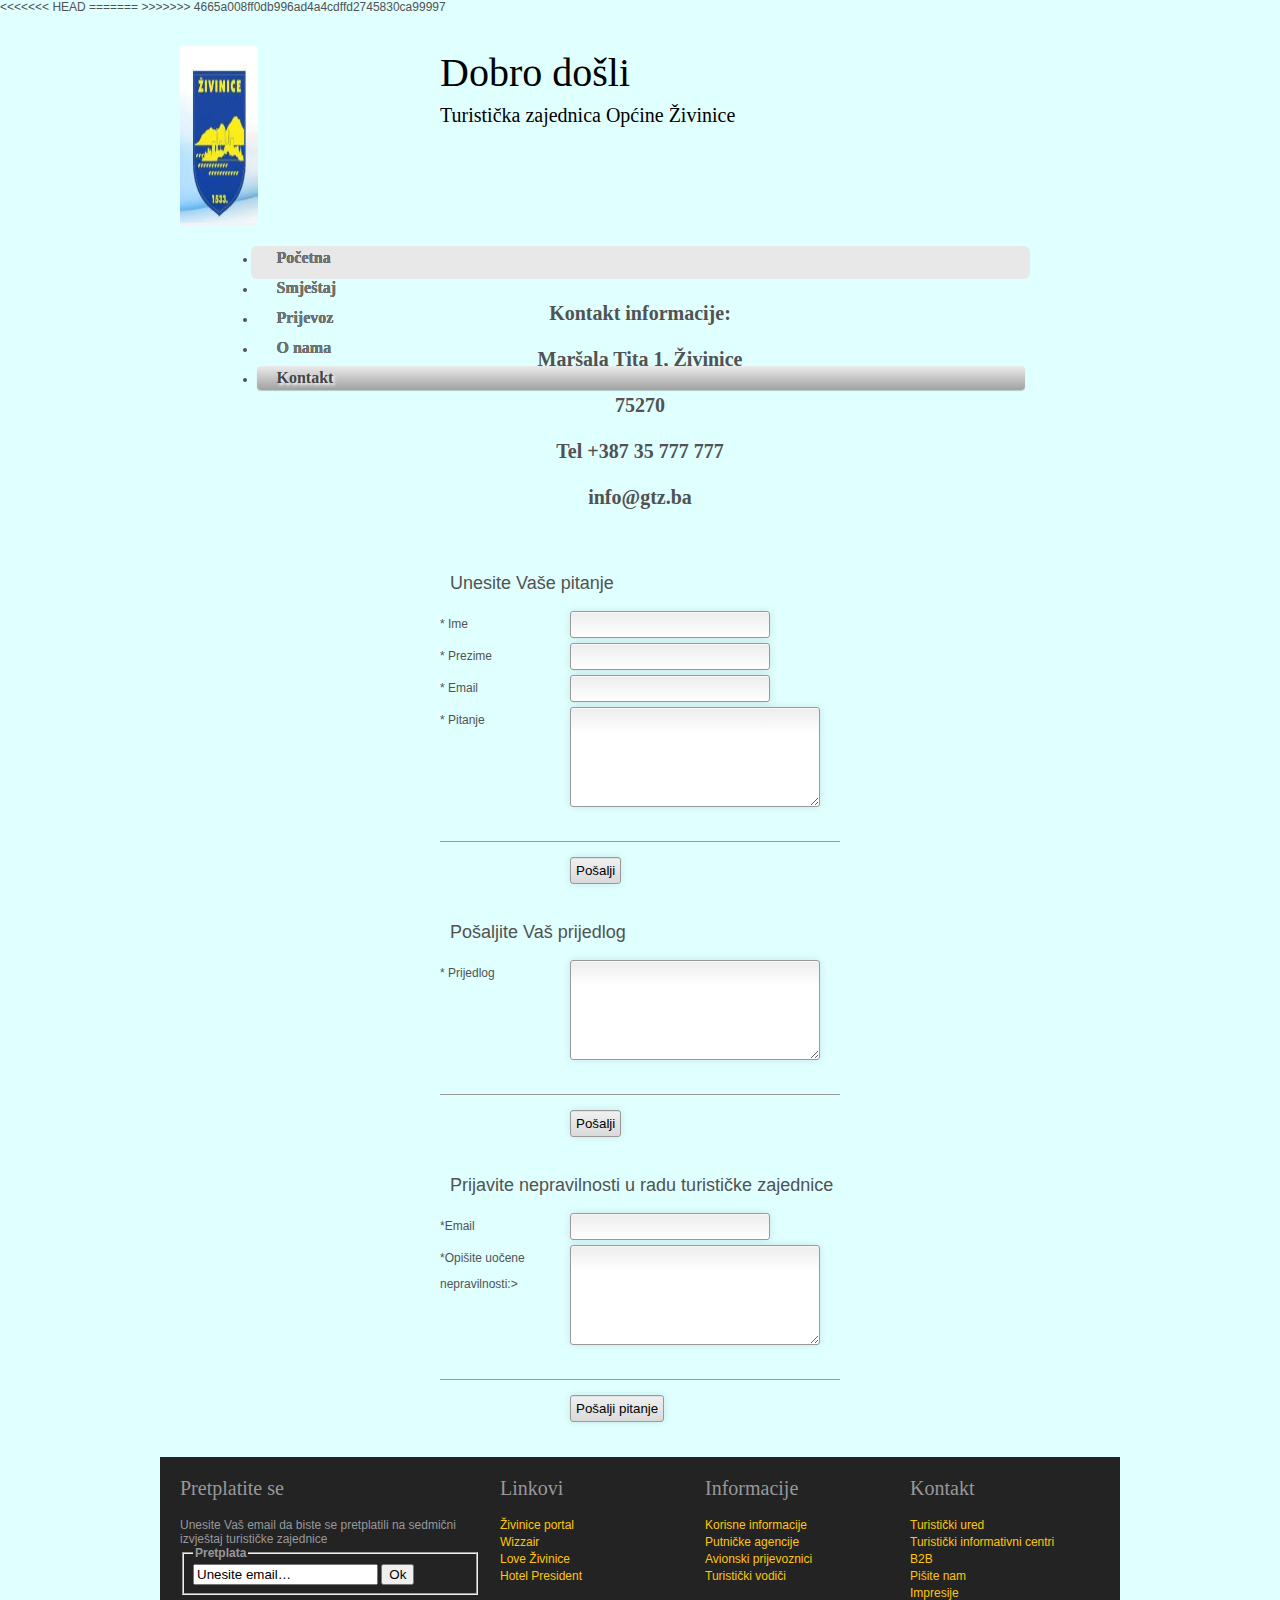
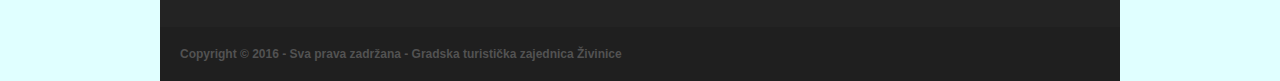
==== commit d9990f2c: "3 spirala" ====
--- a/kontakt.html
+++ b/kontakt.html
@@ -1,5 +1,8 @@
+<<<<<<< HEAD
 
 
+=======
+>>>>>>> 4665a008ff0db996ad4a4cdffd2745830ca99997
 <!DOCTYPE html PUBLIC "-//W3C//DTD XHTML 1.0 Transitional//EN" "http://www.w3.org/TR/xhtml1/DTD/xhtml1-transitional.dtd">
 <html xmlns="http://www.w3.org/1999/xhtml">
 <head>
--- a/layout/styles/layout.css
+++ b/layout/styles/layout.css
@@ -68,7 +68,10 @@
   position:relative;
   z-index:999;
 }
-
+<<<<<<< HEAD
+
+=======
+>>>>>>> 4665a008ff0db996ad4a4cdffd2745830ca99997
 #menu-bar li {
   margin: 0px 0px 6px 0px;
   padding: 0px 6px 0px 6px;
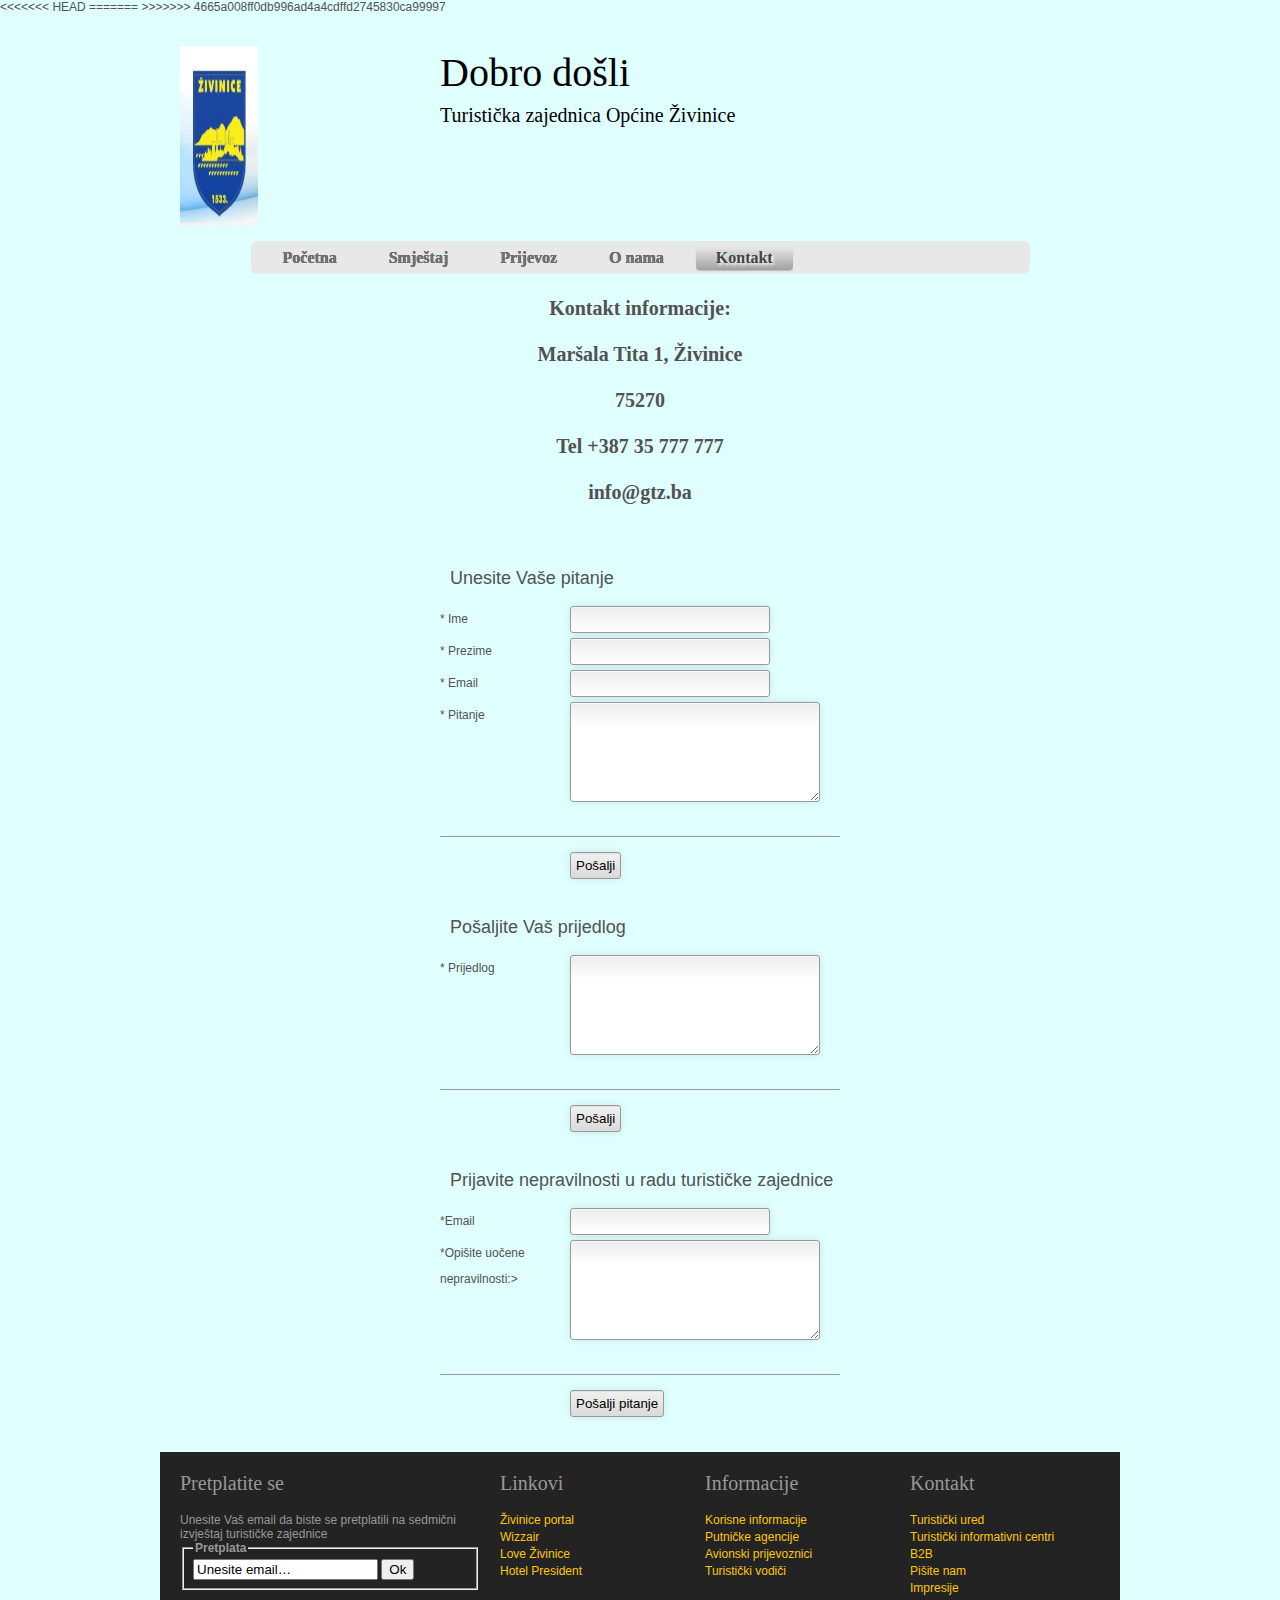
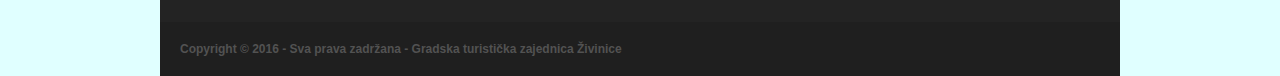
==== commit 613edcc7: "spirala 4" ====
--- a/kontakt.html
+++ b/kontakt.html
@@ -90,6 +90,7 @@
   <form action="" class="iform">
 <ul>
 <li class="iheader">Pošaljite Vaš prijedlog</li>
+
 <li><label for="Pitanje">* Prijedlog</label><textarea class="itextarea" name="Pitanje" id="Pitanje"></textarea></li>
 <li class="iseparator">&nbsp;</li>
 <li><label>&nbsp;</label><input type="button" class="ibutton" name="Poaljipitanje" id="Posaljipitanje" value="Pošalji" /></li>
--- a/layout/styles/layout.css
+++ b/layout/styles/layout.css
@@ -68,10 +68,6 @@
   position:relative;
   z-index:999;
 }
-<<<<<<< HEAD
-
-=======
->>>>>>> 4665a008ff0db996ad4a4cdffd2745830ca99997
 #menu-bar li {
   margin: 0px 0px 6px 0px;
   padding: 0px 6px 0px 6px;
